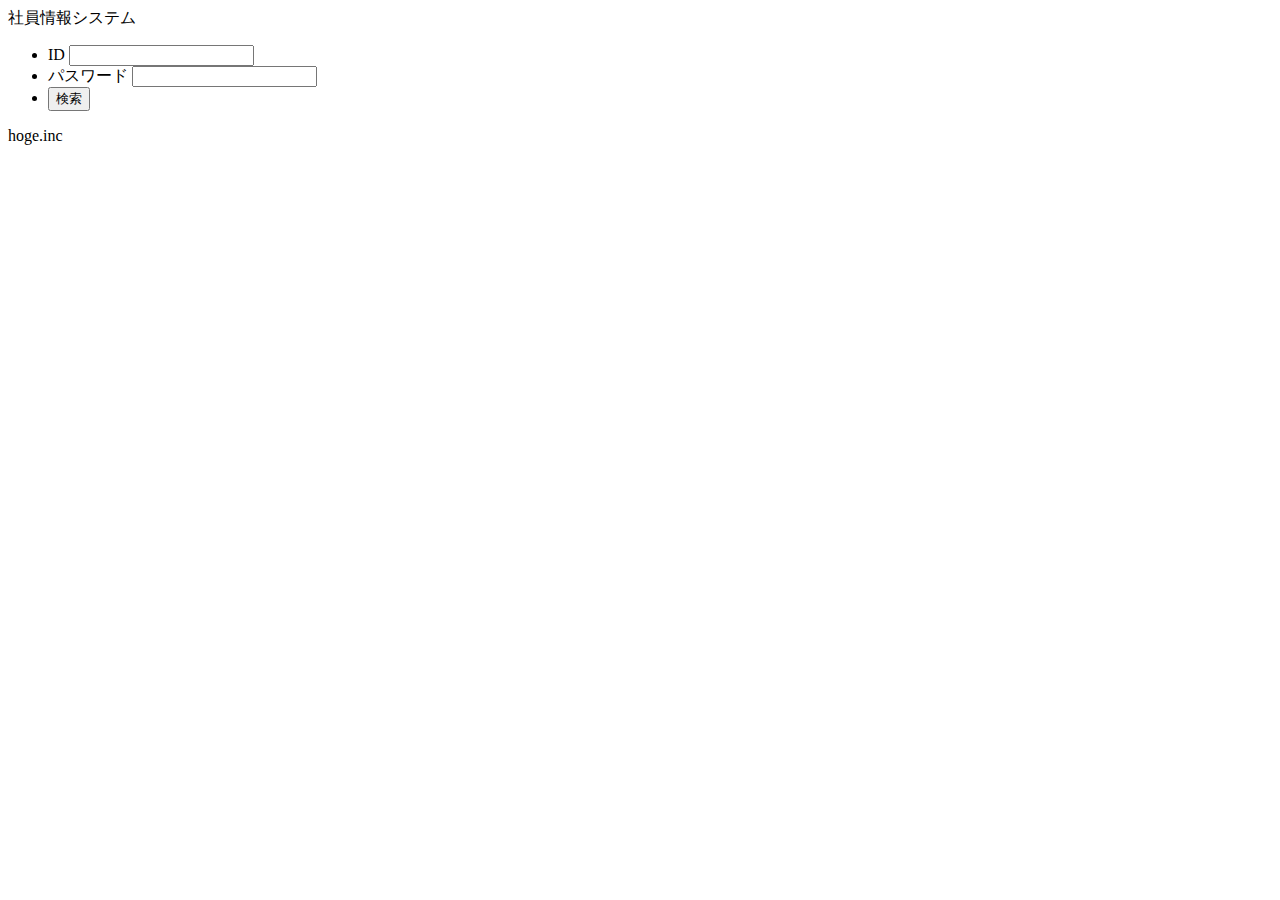
==== JavaStudy/Check4/src/main/webapp/index.html @ 5f3a856b "Check4" ====
<!DOCTYPE html>
<html>
<head>
<meta charset="UTF-8">
<title>社員情報システム</title>
<link rel="stylesheet" type="text/css" href="./css/index.css">
</head>
<body>
 <form action="/Check4/search" method="post">
 <div class="wrapper">
 <div class="header">社員情報システム</div>
 <ul>
 <!-- ID入力欄 -->
 <li class="id">
 <label for="id">ID</label>
 <input type="text" name="id" value="" size="20">
 </li>
 <!-- パスワードを入力する欄を作成してください -->
 <li class="pass">
 <label for="password">パスワード</label>
 <input type="password" name="password" value="" size="20">
 </li>
 
 <!-- 検索ボタン -->
 <li><input id="button" type="submit" name="button" value="検索">
 </li>
 </ul>
 <div class="footer">hoge.inc</div>
 </div>
 </form>
</body>
</html>
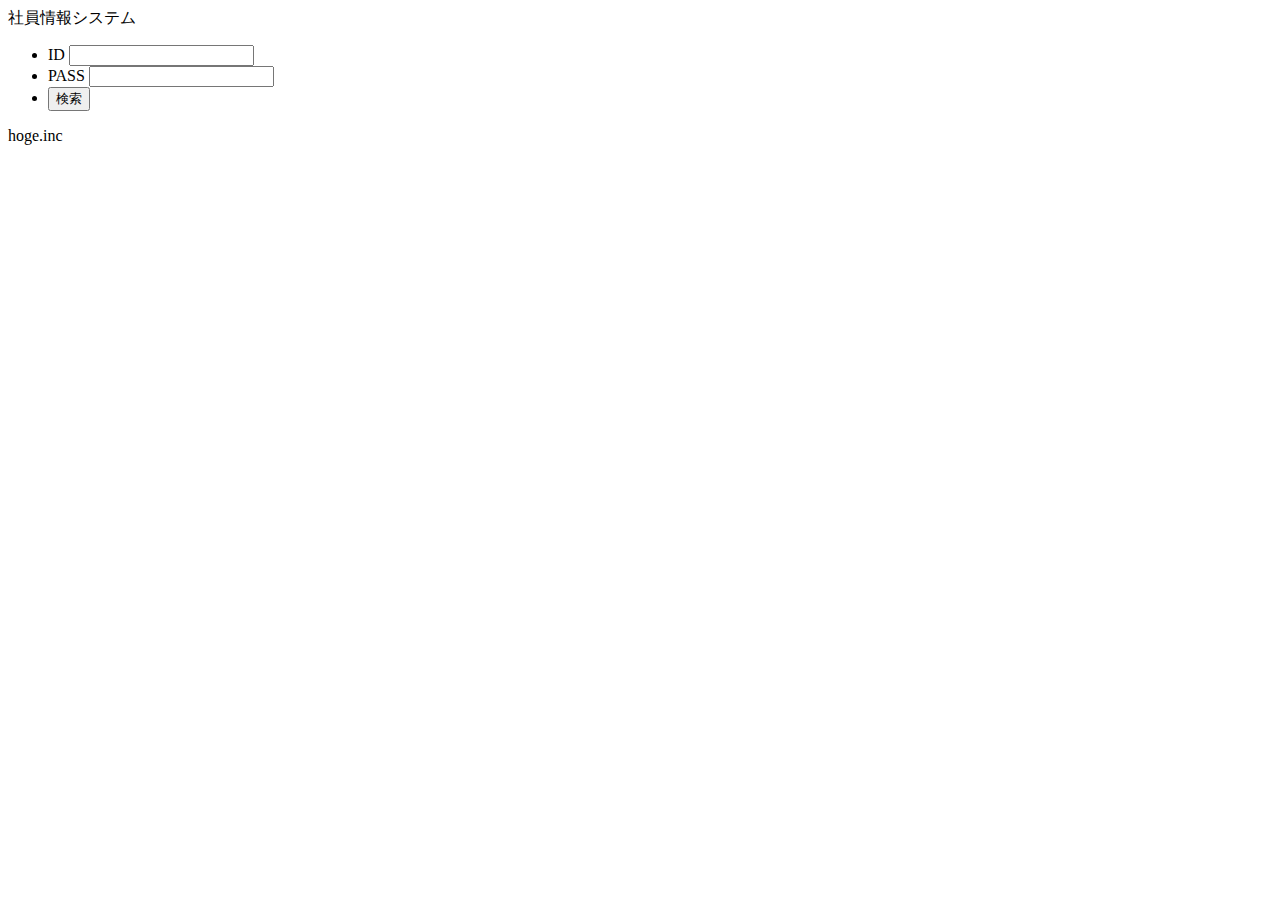
==== commit c78327d4: "Check4" ====
--- a/JavaStudy/Check4/src/main/webapp/index.html
+++ b/JavaStudy/Check4/src/main/webapp/index.html
@@ -17,7 +17,7 @@
  </li>
  <!-- パスワードを入力する欄を作成してください -->
  <li class="pass">
- <label for="password">パスワード</label>
+ <label for="pass">PASS</label>
  <input type="password" name="password" value="" size="20">
  </li>
  
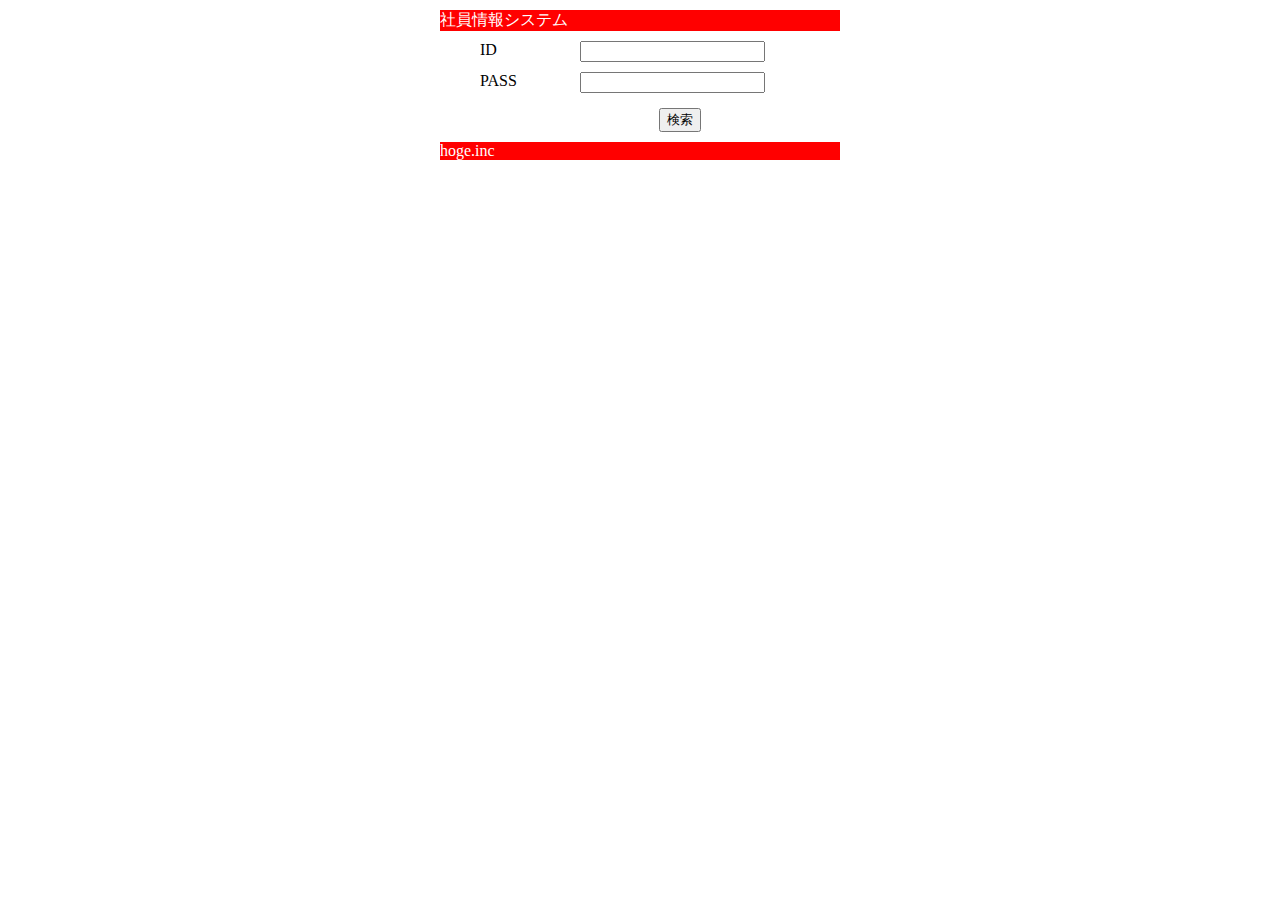
==== commit 309d667e: "Check4" ====
--- a/JavaStudy/Check4/src/main/webapp/index.html
+++ b/JavaStudy/Check4/src/main/webapp/index.html
@@ -3,7 +3,7 @@
 <head>
 <meta charset="UTF-8">
 <title>社員情報システム</title>
-<link rel="stylesheet" type="text/css" href="./css/index.css">
+<link rel="stylesheet" type="text/css" href="./WebContent/css/index.css">
 </head>
 <body>
  <form action="/Check4/search" method="post">
--- a/JavaStudy/Check4/src/main/webapp/WebContent/css/index.css
+++ b/JavaStudy/Check4/src/main/webapp/WebContent/css/index.css
@@ -0,0 +1,51 @@
+@charset "utf-8";
+ 
+.wrapper{
+ margin: 0 auto;
+ width: 400px
+}
+.header{
+ float: auto;
+ margin-top: 10px;
+ width: 400pX;
+ text-align: left;
+ /* 問① 背景を青色にする */
+ background-color: red;
+ /* 問② 文字の色を白にする */
+ color: white;
+ /* 問③ 背景に対して文字を縦方向に中央揃え */
+}
+ 
+ul li {
+ margin-top: 10px;
+ list-style: none;
+}
+ 
+label {
+ width: 100px;
+ float: left;
+}
+ 
+ul {
+ width: 400px;
+ margin: 0 auto;
+}
+input#button {
+ display: block;
+ margin: 0 auto;
+}
+ul li.pass {
+ margin-bottom: 15px;
+}
+ 
+.footer{
+ float: auto;
+ margin-top: 10px;
+ width: 400pX;
+ text-align: left;
+ /* 問④ 背景を青色にする */
+ background-color: red;
+ /* 問⑤ 文字の色を白にする */
+ color: white;
+ /* 問⑥ 背景に対して文字を縦方向に中央揃え */
+}